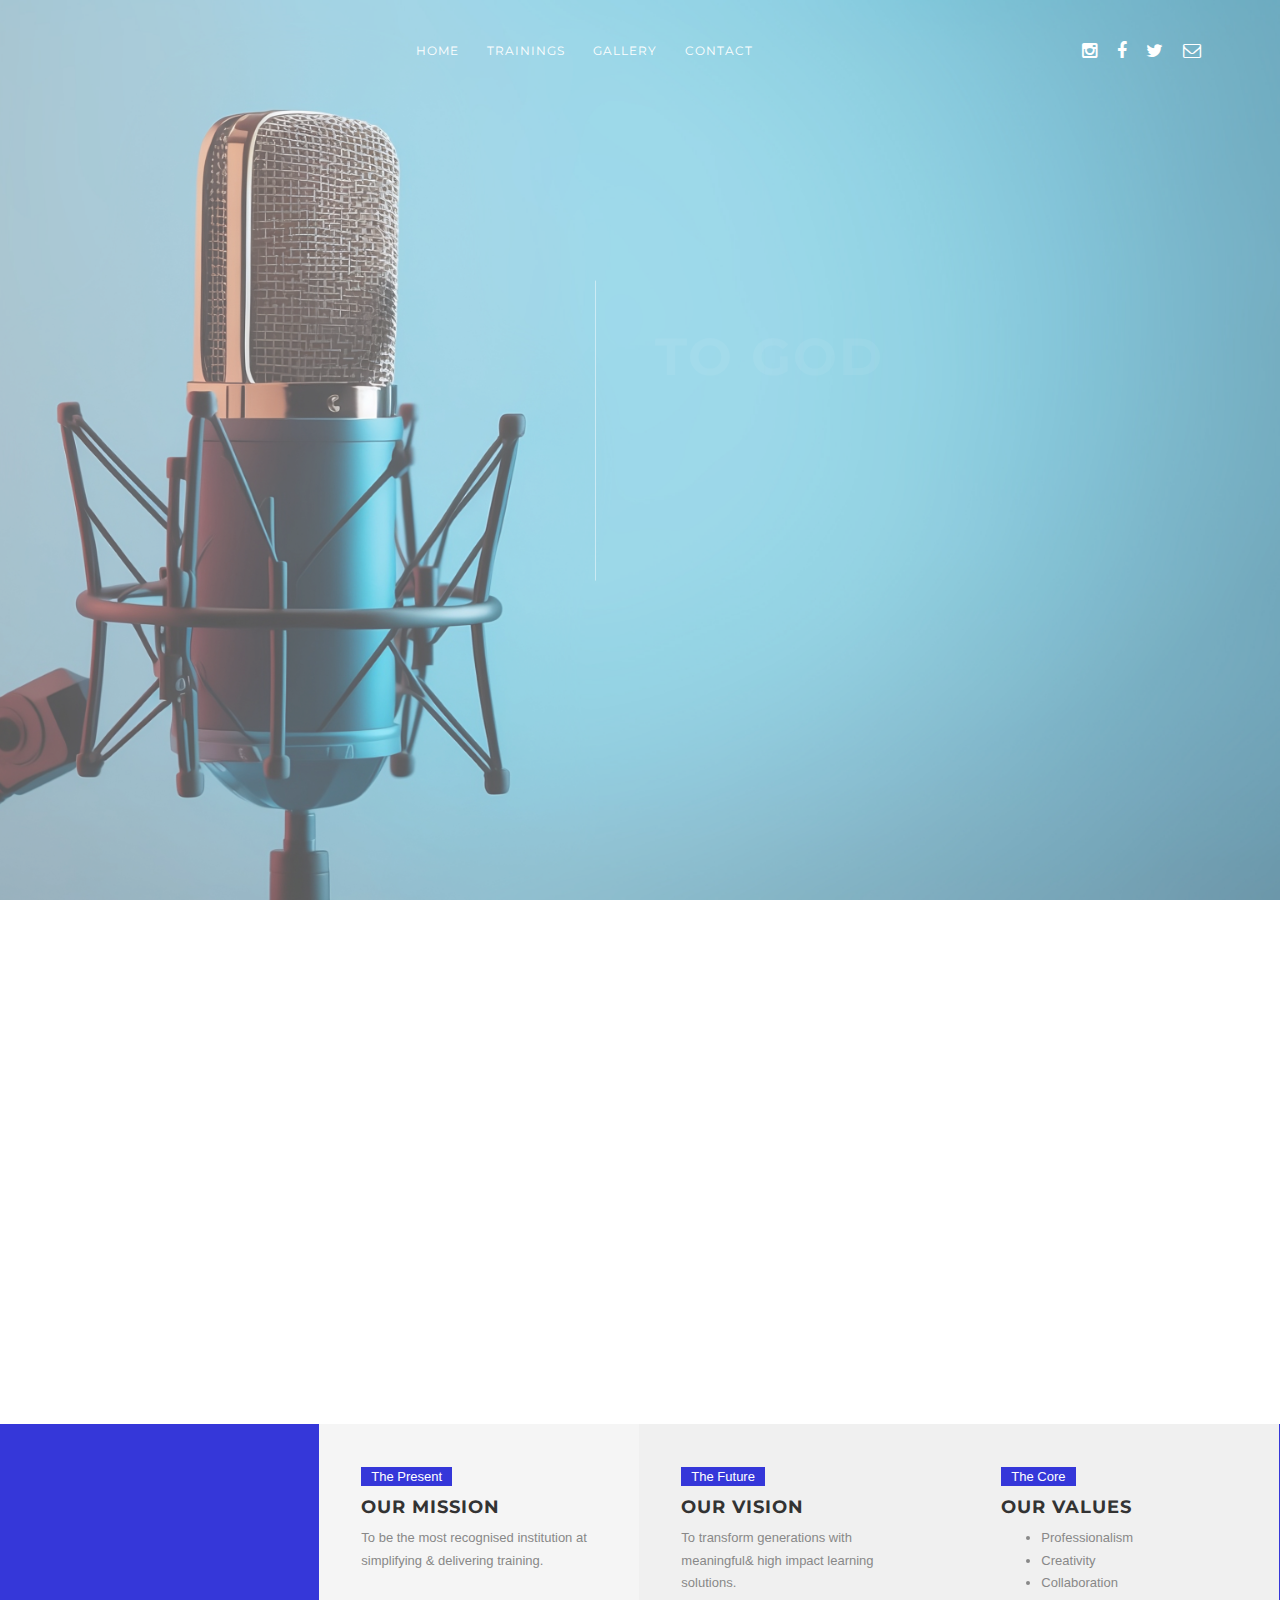
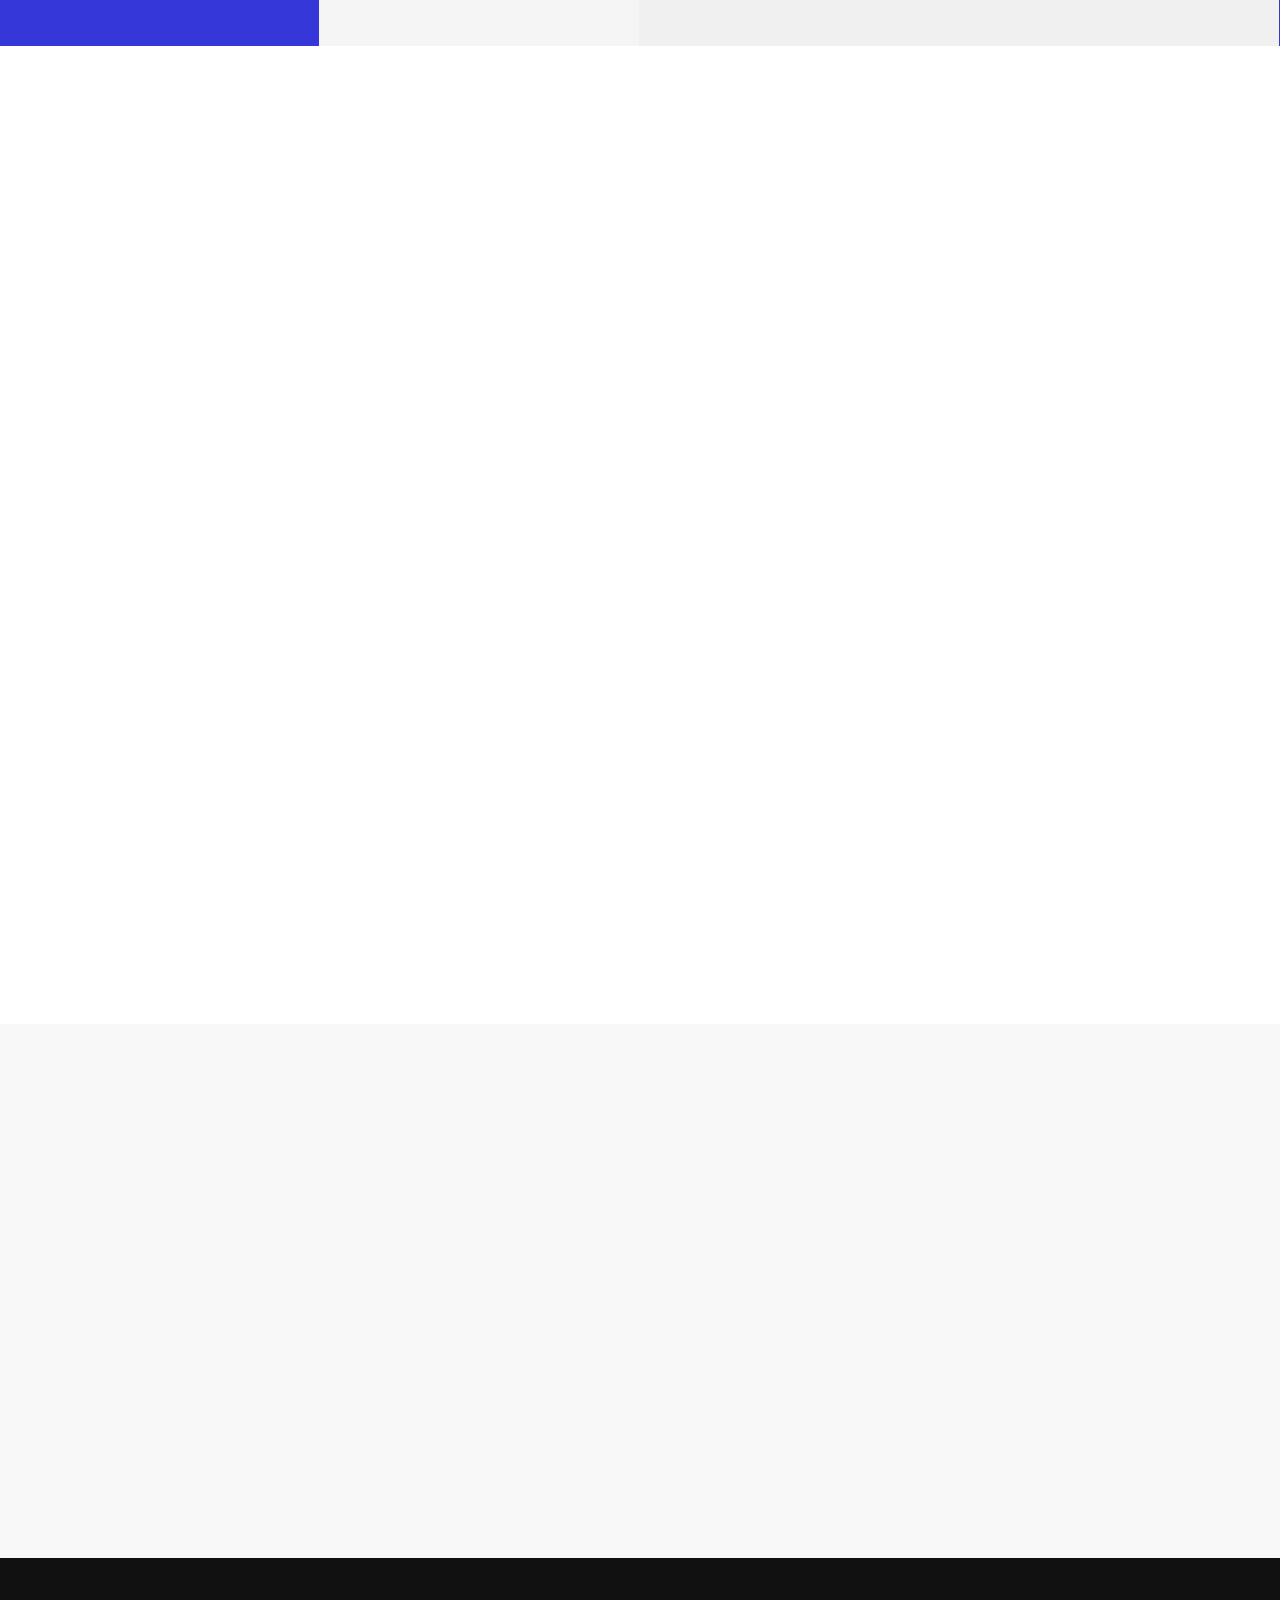
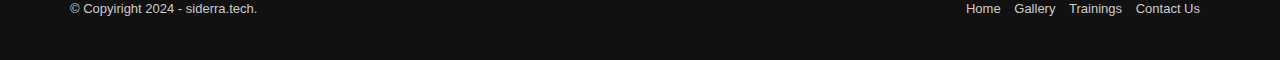
==== index.html @ 1cdf527d "razor talent v2" ====
<!DOCTYPE html>
<html lang="en">
<head>
    <meta charset="utf-8">
    <title>Razor Talent</title>
    <meta name="viewport" content="width=device-width, initial-scale=1.0">
    <meta name="description" content="">
    <meta name="author" content="">

    <!-- LOAD CSS FILES -->
    <link href="css/main.css" rel="stylesheet" type="text/css">
</head>

<body>
	<div id="preloader"></div>
    <div id="wrapper">
        <!-- header begin -->
        <header>
            <div class="container">
                <div class="row">
                    <div class="col-md-3">

                        <!-- logo begin -->
                        <div id="logo">
                            <div class="inner">
                                <a href="index.html">
                                    <!-- <img src="img/logoimg3.png" alt="" class="logo-1"> -->
                                    <img src="img/logoimg3.png" alt="" class="logo-2">
                                </a>

                            </div>
                        </div>
                        <!-- logo close -->

                    </div>

                    <div class="col-md-9">

                        <!-- mainmenu begin -->
                        <div id="mainmenu-container">
                            <ul id="mainmenu">
                                <li><a href="index.html">Home</a>
                                
                                </li>
                               
                                <li><a href="sermons.html">Trainings</a></li>
                                <li><a href="gallery.html">Gallery</a></li>
                                <li><a href="contact.html">Contact</a></li>
                            </ul>
                        </div>
                        <!-- mainmenu close -->

                        <!-- social icons -->
                        <div class="social">
                            <a href="https://www.instagram.com/rhodambesa/"><i class="fa fa-instagram"></i></a>
                            <a href="https://www.facebook.com/profile.php?id=61554935753458"><i class="fa fa-facebook"></i></a>
                            <a href="https://twitter.com/"><i class="fa fa-twitter"></i></a>
                            <a href="https://razortalentconsulting@gmail.com"><i class="fa fa-envelope-o"></i></a>
                        </div>
                        <!-- social icons close -->

                    </div>
                </div>
            </div>

        </header>
        <!-- header close -->

        <!-- slider -->
        <div id="slider">
            <!-- revolution slider begin -->
            <div class="fullwidthbanner-container">
                <div id="revolution-slider">
                    <ul>
						<li data-transition="fade" data-slotamount="10" data-masterspeed="1500">
                            <!--  BACKGROUND IMAGE -->
                            <img src="img-rev-slider/bg-1.png" alt="">
                            <div class="tp-caption border-v lft"
                                data-x="540"
                                data-y="center"
                                data-speed="800"
                                data-start="400"
                                data-easing="easeInOutCubic"
                                data-endspeed="300">
                            </div>

                            <div class="tp-caption custom-font-1 lft"
                                data-x="600"
                                data-y="140"
                                data-speed="800"
                                data-start="1000"
                                data-easing="easeInOutCubic"
                                data-endspeed="300">
                                total surrender 
                            </div>

                            <div class="tp-caption lft custom-font-2"
                                data-x="600"
                                data-y="190"
                                data-speed="800"
                                data-start="800"
                                data-easing="easeInOutCubic">
                                to God 
                            </div>

                            <div class="tp-caption sfb tp-text text-left"
                                data-x="600"
                                data-y="240"
                                data-speed="800"
                                data-start="1400"
                                data-easing="easeInOutCubic">
                                The whole podcast is directed towards living a life of surrender and total trust in God. <br>
                                As it says in the book of Proverbs 3:5-6, Trust in the LORD with all your heart and lean <br> 
                                not on your own understanding; in all your ways submit to him, and he will make your paths <br>  straight. 
                                We aim at keeping our  faith and trust in the living God and we aim on staying on a  <br>consistent 
                                path throughout our lives. God first above all elese.<br>
                            </div>

                            <div class="tp-caption sfb text-left"
                                data-x="600"
                                data-y="320"
                                data-speed="800"
                                data-start="1600"
                                data-easing="easeInOutCubic">
                                
                            </div>
                        </li>

                        <li data-transition="fade" data-slotamount="10" data-masterspeed="1500">
                            <!--  BACKGROUND IMAGE -->
                            <img src="img-rev-slider/bg-2.png" alt="">
                            <div class="tp-caption border-v lft"
                                data-x="540"
                                data-y="center"
                                data-speed="800"
                                data-start="400"
                                data-easing="easeInOutCubic"
                                data-endspeed="300">
                            </div>

                            <div class="tp-caption custom-font-1 lft"
                                data-x="600"
                                data-y="140"
                                data-speed="800"
                                data-start="1000"
                                data-easing="easeInOutCubic"
                                data-endspeed="300">
                                Passion
                            </div>

                            <div class="tp-caption lft custom-font-2"
                                data-x="600"
                                data-y="190"
                                data-speed="800"
                                data-start="800"
                                data-easing="easeInOutCubic">
                                for God 
                            </div>

                            <div class="tp-caption sfb tp-text text-left"
                                data-x="600"
                                data-y="240"
                                data-speed="800"
                                data-start="1400"
                                data-easing="easeInOutCubic">
                                The work of God is our first priority, all the activities we will ever have  and all the things <br> we intend to do
                                are for God and Him alone. We are passionate about bringing the young <br> generation closer  and  closer to Jesus.
                                We Aim so much in having a generation that burns <br> for jesus and Him alone! May our  passion for  Christ lead
                                us closer to the cross and eternal life.<br>
                            </div>

                            <div class="tp-caption sfb text-left"
                                data-x="600"
                                data-y="320"
                                data-speed="800"
                                data-start="1600"
                                data-easing="easeInOutCubic">
                                
                            </div>
                        </li>
						
                        <li data-transition="fade" data-slotamount="10" data-masterspeed="1500">
                            <!--  BACKGROUND IMAGE -->
                            <img src="img-rev-slider/bg-3.png" alt="">
                            <div class="tp-caption border-v lft"
                                data-x="540"
                                data-y="center"
                                data-speed="800"
                                data-start="400"
                                data-easing="easeInOutCubic"
                                data-endspeed="300">
                            </div>

                            <div class="tp-caption custom-font-1 lft"
                                data-x="600"
                                data-y="140"
                                data-speed="800"
                                data-start="1000"
                                data-easing="easeInOutCubic"
                                data-endspeed="300">
                                Faith
                            </div>

                            <div class="tp-caption lft custom-font-2"
                                data-x="600"
                                data-y="190"
                                data-speed="800"
                                data-start="800"
                                data-easing="easeInOutCubic">
                                In God 
                            </div>

                            <div class="tp-caption sfb tp-text text-left"
                                data-x="600"
                                data-y="240"
                                data-speed="800"
                                data-start="1400"
                                data-easing="easeInOutCubic">
                                Faith in God is our backbone. We are more than excited to serve God by FAITH.<br>
                                The bible says that we cannot please God if we do not have faith Hebrews 11:6<br>
                                We intend to take every step pleasing God and doing al that it takes to bring <br>
                                our God given vision to life. We are completely confident in God!
                            </div>

                            <div class="tp-caption sfb text-left"
                                data-x="600"
                                data-y="320"
                                data-speed="800"
                                data-start="1600"
                                data-easing="easeInOutCubic">
                                
                            </div>
                        </li>

                        <li data-transition="fade" data-slotamount="10" data-masterspeed="1500">
                            <!--  BACKGROUND IMAGE -->
                            <img src="img-rev-slider/bg-6.png" alt="">
                            <div class="tp-caption border-v lft"
                                data-x="540"
                                data-y="center"
                                data-speed="800"
                                data-start="400"
                                data-easing="easeInOutCubic"
                                data-endspeed="300">
                            </div>

                            <div class="tp-caption custom-font-1 lft"
                                data-x="600"
                                data-y="140"
                                data-speed="800"
                                data-start="1000"
                                data-easing="easeInOutCubic"
                                data-endspeed="300">
                                Time 
                            </div>

                            <div class="tp-caption lft custom-font-2"
                                data-x="600"
                                data-y="190"
                                data-speed="800"
                                data-start="800"
                                data-easing="easeInOutCubic">
                                With God 
                            </div>

                            <div class="tp-caption sfb tp-text text-left"
                                data-x="600"
                                data-y="240"
                                data-speed="800"
                                data-start="1400"
                                data-easing="easeInOutCubic">
                                The most intriguing thing is that we are more than passionate to spend time<br>
                                in the presence of our maker, He is our all in all, our vision bearer and our King<br>
                                We intentionally make time to listen to the word of God and apply it our lives.<br> We always
                                Look forward to having a time where we just sit and hear from the Father<br>
                                Psalms 119:16 I will delight in Your statutes; I will not forget Your word.
                            </div>

                            <div class="tp-caption sfb text-left"
                                data-x="600"
                                data-y="320"
                                data-speed="800"
                                data-start="1600"
                                data-easing="easeInOutCubic">
                                
                            </div>
                        </li>
                    
                        
                    </ul>
                </div>
            </div>
            <!-- revolution slider close -->
        </div>
        <!-- slider close -->

        <div class="clearfix"></div>

        <!-- content begin -->
        <div id="content" class="no-padding">

            <section>
                <div class="container">
                    <div class="row">
                        <div class="col-md-8 col-md-offset-2 text-center wow fadeInUp">
                            <h2>Our Offerings</h2>
                            <div class="divider-double"></div>
                        </div>

                        <div class="col-md-12 wow fadeInUp" data-wow-delay=".25s">
                            <div class="fx custom-carousel-1">
                                <div class="item">
                                    <div class="overlay">
                                        <span class="time">razor talent consulting</span>
                                        <a href="#">
                                            <h3>Personal Effectiveness Training</h3>
                                        </a>
                                        <span class="desc">
                                            <ul class="desc">
                                                <li>Time Management</li>
                                                <li>Effective Communication & Business Etiquette</li>
                                                <li>Personal Branding & Image</li>
                                                <li>Emotional Intelligence</li>
                                            </ul>
                                        </span>
                                    </div>
                                    <img src="img/events/pic%20(1).jpg" alt="">
                                </div>

                                <div class="item">
                                    <div class="overlay">
                                        <span class="time">razor talent consulting</span>
                                        <a href="#">
                                            <h3>Financial Wellness Training</h3>
                                        </a>
                                        <span class="desc">
                                            <ul class="desc">
                                                <li>Debt Management</li>
                                                <li>Budgeting</li>
                                                <li>Saving</li>
                                                <li>Investment</li>
                                            </ul>
                                        </span>
                                    </div>
                                    <img src="img/events/pic%20(2).jpg" alt="">
                                </div>

                                <div class="item">
                                    <div class="overlay">
                                        <span class="time">razor talent consulting</span>
                                        <a href="#">
                                            <h3>Leadership Skills Training</h3>
                                        </a>
                                        <span class="desc">
                                            <ul class="desc">
                                                <li>Leadership & Management styles</li>
                                                <li>Effective Leadership qualities</li>
                                                <li>Levels of Leadership</li>
                                            </ul>
                                        </span>
                                    </div>
                                    <img src="img/events/pic%20(3).jpg" alt="">
                                </div>

                                

                            </div>
                        </div>


                    </div>
                </div>
            </section>
            <!-- content close -->

            <section id="page-blog" class="no-padding">

                <div class="fullwidth">
                    <div class="one-fourth text-center wow slideInLeft">
                        <div class="title-area">
                            <span>Guiding growth,</span>
                            <h1>Maximising</h1>
                            <h1>POTENTIAL</h1>
                        </div>
                    </div>

                    <div class="three-fourth">
                        <div class="custom-carousel-2">
                            <div class="item-blog">
                                <div class="inner">
                                    <span class="date">The Present</span>
                                    <a href="#">
                                        <h3>Our Mission</h3>
                                    </a>
                                    <span class="desc">To be the most recognised institution at simplifying & delivering training.
                                </div>
                            </div>

                            <div class="item-blog even">
                                <div class="inner">
                                    <span class="date">The Future</span>
                                    <a href="#">
                                        <h3>Our Vision</h3>
                                    </a>
                                    <span class="desc">To transform generations with meaningful& high impact learning solutions. 
                                    </span>
                                </div>
                            </div>

                            <div class="item-blog even">
                                <div class="inner">
                                    <span class="date">The Core</span>
                                    <a href="#">
                                        <h3>Our Values</h3>
                                    </a>
                                    <span class="desc">
                                        <ul class="desc">
                                            <li>Professionalism</li>
                                            <li>Creativity</li>
                                            <li>Collaboration</li>
                                            <!-- <li>Innovation</li> -->
                                        </ul>
                                        
                                    </span>
                                </div>
                            </div>

                        </div>
                    </div>
                </div>
                <div class="clearfix"></div>
            </section>

            <section id="latest-sermons">
                <div class="container">
                    <div class="row">
                        <div class="col-md-8 col-md-offset-2 text-center wow fadeInUp">
                            <h2>Some Past Trainings</h2>
                            <div class="divider-double"></div>
                        </div>

                        <div class="col-md-10 col-md-offset-1">
                            <div class="custom-col-3 wow flipInX">
                                <div class="left-col">
                                    <img src="img/training.jpeg" alt="" class="img-responsive">
                                </div>
                                <div class="mid-col">
                                    <a href="#">
                                        <h3>Leadership Skills Training</h3>
                                    </a>
                                    <h5>Britam Human Resources Department</h5>
                                    <div class="details"><span>By <a href="#">Rhoda Mbesa</a>, January 01, 2024</span></div>
                                </div>
                                
                            </div>

                            <div class="custom-col-3 wow flipInX">
                                <div class="left-col">
                                    <img src="img/rh1.jpg" alt="" class="img-responsive">
                                </div>
                                <div class="mid-col">
                                    <a href="#">
                                        <h3>Financial Wellness Training</h3>
                                    </a>
                                    <h5>Turnkey Africa Customer Experience Department</h5>
                                    <div class="details"><span>By <a href="#">Rhoda Mbesa</a>, January 3, 2024</span></div>
                                </div>
                                
                            </div>


                            <div class="custom-col-3 wow flipInX">
                                <div class="left-col">
                                    <img src="img/rhh.jpeg" alt="" class="img-responsive">
                                </div>
                                <div class="mid-col">
                                    <a href="#">
                                        <h3>Personal Effectiveness Training</h3>
                                    </a>
                                    <h5>The Nairobi Hospital Nurses</h5>
                                    <div class="details"><span>By <a href="#">Rhoda Mbesa</a>, January 8, 2024</span></div>
                                </div>
                                <div class="right-col">
                                    
                                </div>
                            </div>
                        </div>
                    </div>
                </div>
            </section>

            <section id="section-testimonial">
                <div class="container">
                    <div class="row">
                        <div class="col-md-8 col-md-offset-2">
                            <div id="testi-carousel" class="testi-slider text-center wow fadeInUp">
                                <div class="item">
                                    <img src="img/rhavatar.jpg" alt="" class="img-circle">
                                    <blockquote>Working with Razor Talent Consulting was a wise decision. Their insights and strategies transformed our operations, helping us achieve our goals faster.</blockquote>
                                    <span class="testi-by">Nelson Mandela, eduVod</span>
                                </div>
                                <div class="item">
                                    <img src="img/rhavatar.jpg" alt="" class="img-circle">
                                    <blockquote>The consulting services provided by Razor Talent Consulting were a game-changer for our business. Their expert guidance led us to unprecedented success. </blockquote>
                                    <span class="testi-by">Charles Mutinda, 911Group</span>
                                </div>
                                <div class="item">
                                    <img src="img/rhavatar.jpg" alt="" class="img-circle">
                                    <blockquote>
                                        A big thank you to the Razor Talent team! Their consulting expertise helped us navigate challenges and seize new opportunities.

                                    </blockquote>
                                    <span class="testi-by">Kwengu Siderra, AllPack Industries Group</span>
                                </div>

                            </div>
                        </div>
                    </div>
                </div>
            </section>
        </div>
        <!-- footer begin -->
        <footer>



            <div class="container">
                <div class="row">
                    <div class="col-md-6">
                        &copy; Copyiright 2024 - siderra.tech.
                    </div>
                    <div class="col-md-6">
                        <nav>
                            <ul>
                                <li><a href="index.html">Home</a></li>
                                <li><a href="gallery.html">Gallery</a></li>
                                <li><a href="sermons.html">Trainings</a></li>
                                <li><a href="contact.html">Contact Us</a></li>
                            </ul>
                        </nav>
                    </div>
                </div>
            </div>
        </footer>
        <!-- footer close -->
    </div>

    <!-- LOAD JS FILES -->
    <script src="js/jquery.min.js"></script>
    <script src="js/bootstrap.min.js"></script>
    <script src="js/jquery.isotope.min.js"></script>
    <script src="js/jquery.prettyPhoto.js"></script>
    <script src="js/easing.js"></script>
    <script src="js/jquery.ui.totop.js"></script>
    <script src="js/selectnav.js"></script>
    <script src="js/ender.js"></script>
    <script src="js/responsiveslides.min.js"></script>
    <script src="js/owl.carousel.js"></script>
    <script src="js/jquery.fitvids.js"></script>
    <script src="js/jquery.plugin.js"></script>
    <script src="js/jquery.countdown.js"></script>
    <script src="js/countdown-custom.js"></script>
    <script src="js/wow.min.js"></script>	
    <script src="js/custom.js"></script>

    <!-- SLIDER REVOLUTION SCRIPTS  -->
    <script type="text/javascript" src="rs-plugin/js/jquery.themepunch.plugins.min.js"></script>
    <script type="text/javascript" src="rs-plugin/js/jquery.themepunch.revolution.min.js"></script>
    <script src="js/rev-setting-1.js"></script>

</body>
</html>
---- css/main.css ----
@import url("bootstrap.css");
@import url("bootstrap-responsive.css");
@import url("prettyPhoto.css");
@import url("responsiveslides.css");
@import url("datepicker.css");
@import url("../font-awesome/css/font-awesome.css");
@import url("../rs-plugin/css/settings.css");
@import url("rev-settings.css");
@import url("owl.carousel.css");
@import url("owl.theme.css");
@import url("animate.css");
@import url("jquery.countdown.css");
@import url("magnific-popup.css");
@import url("style.css");
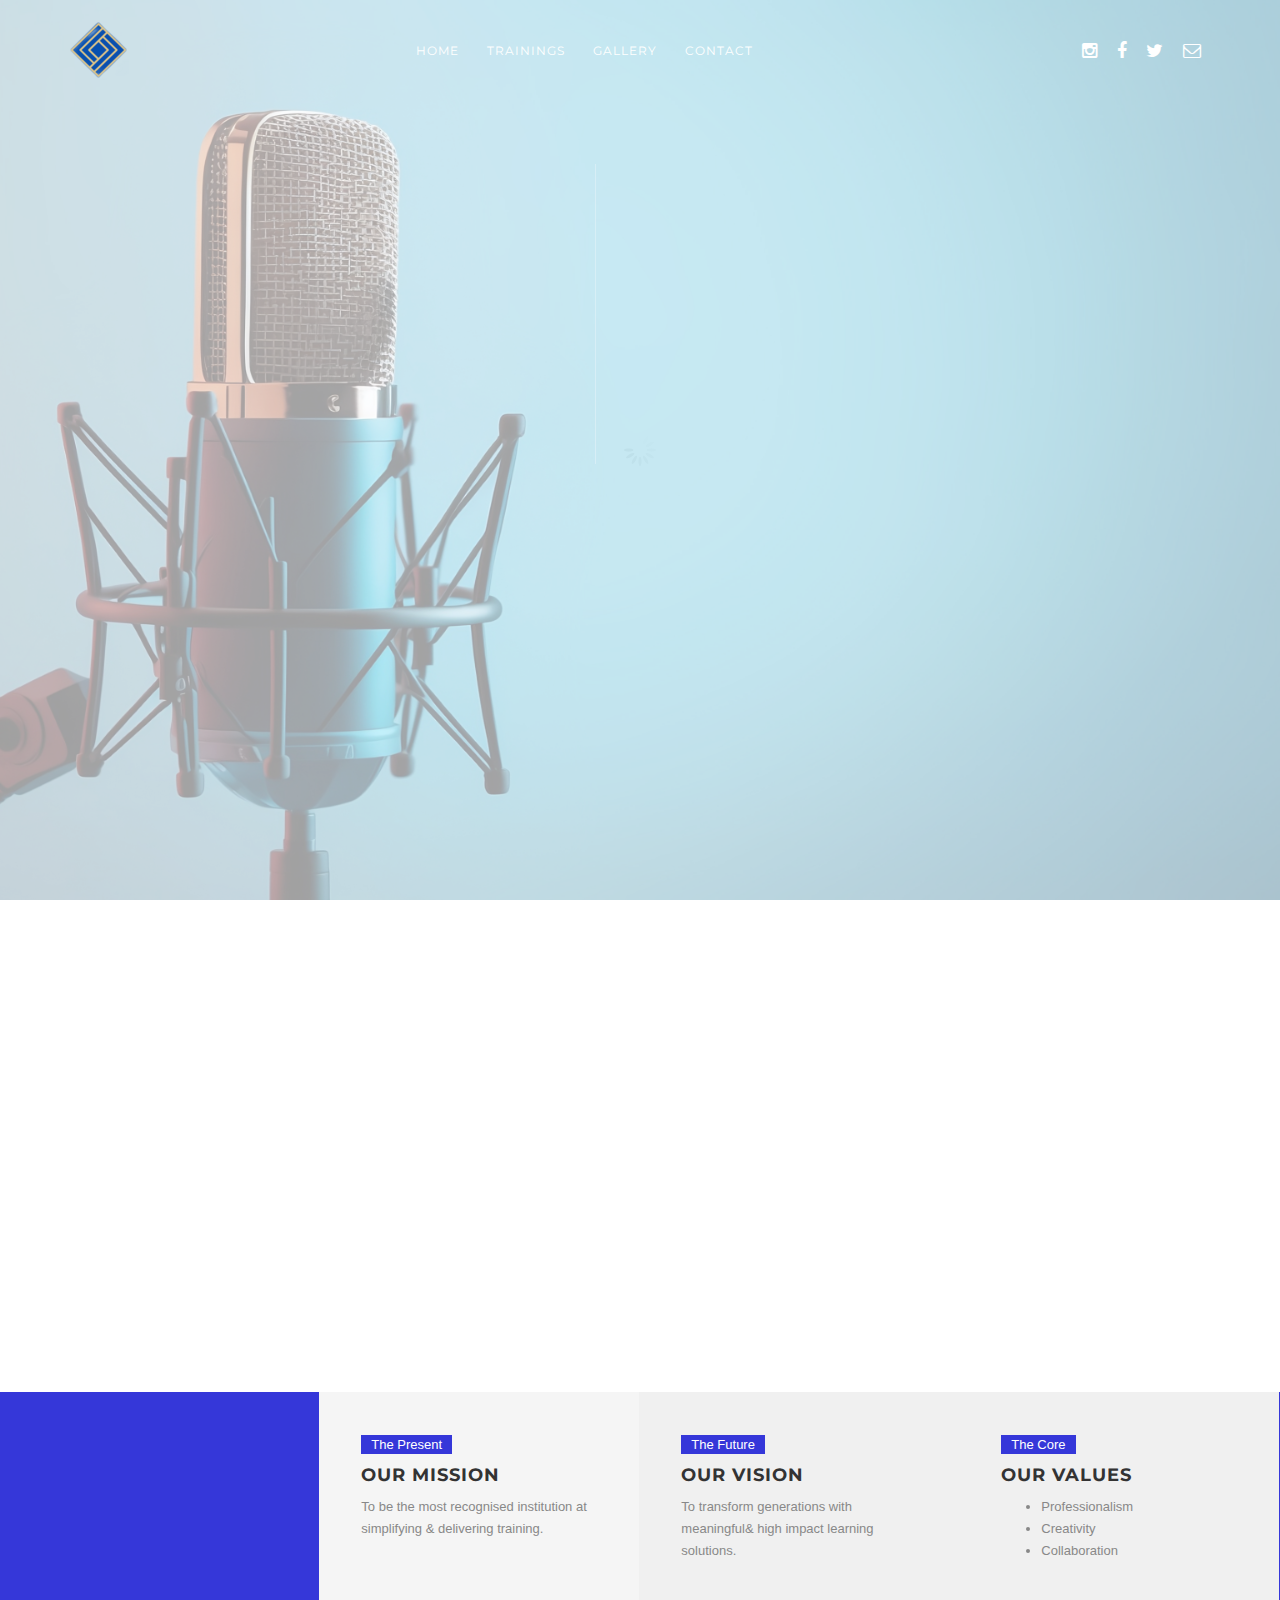
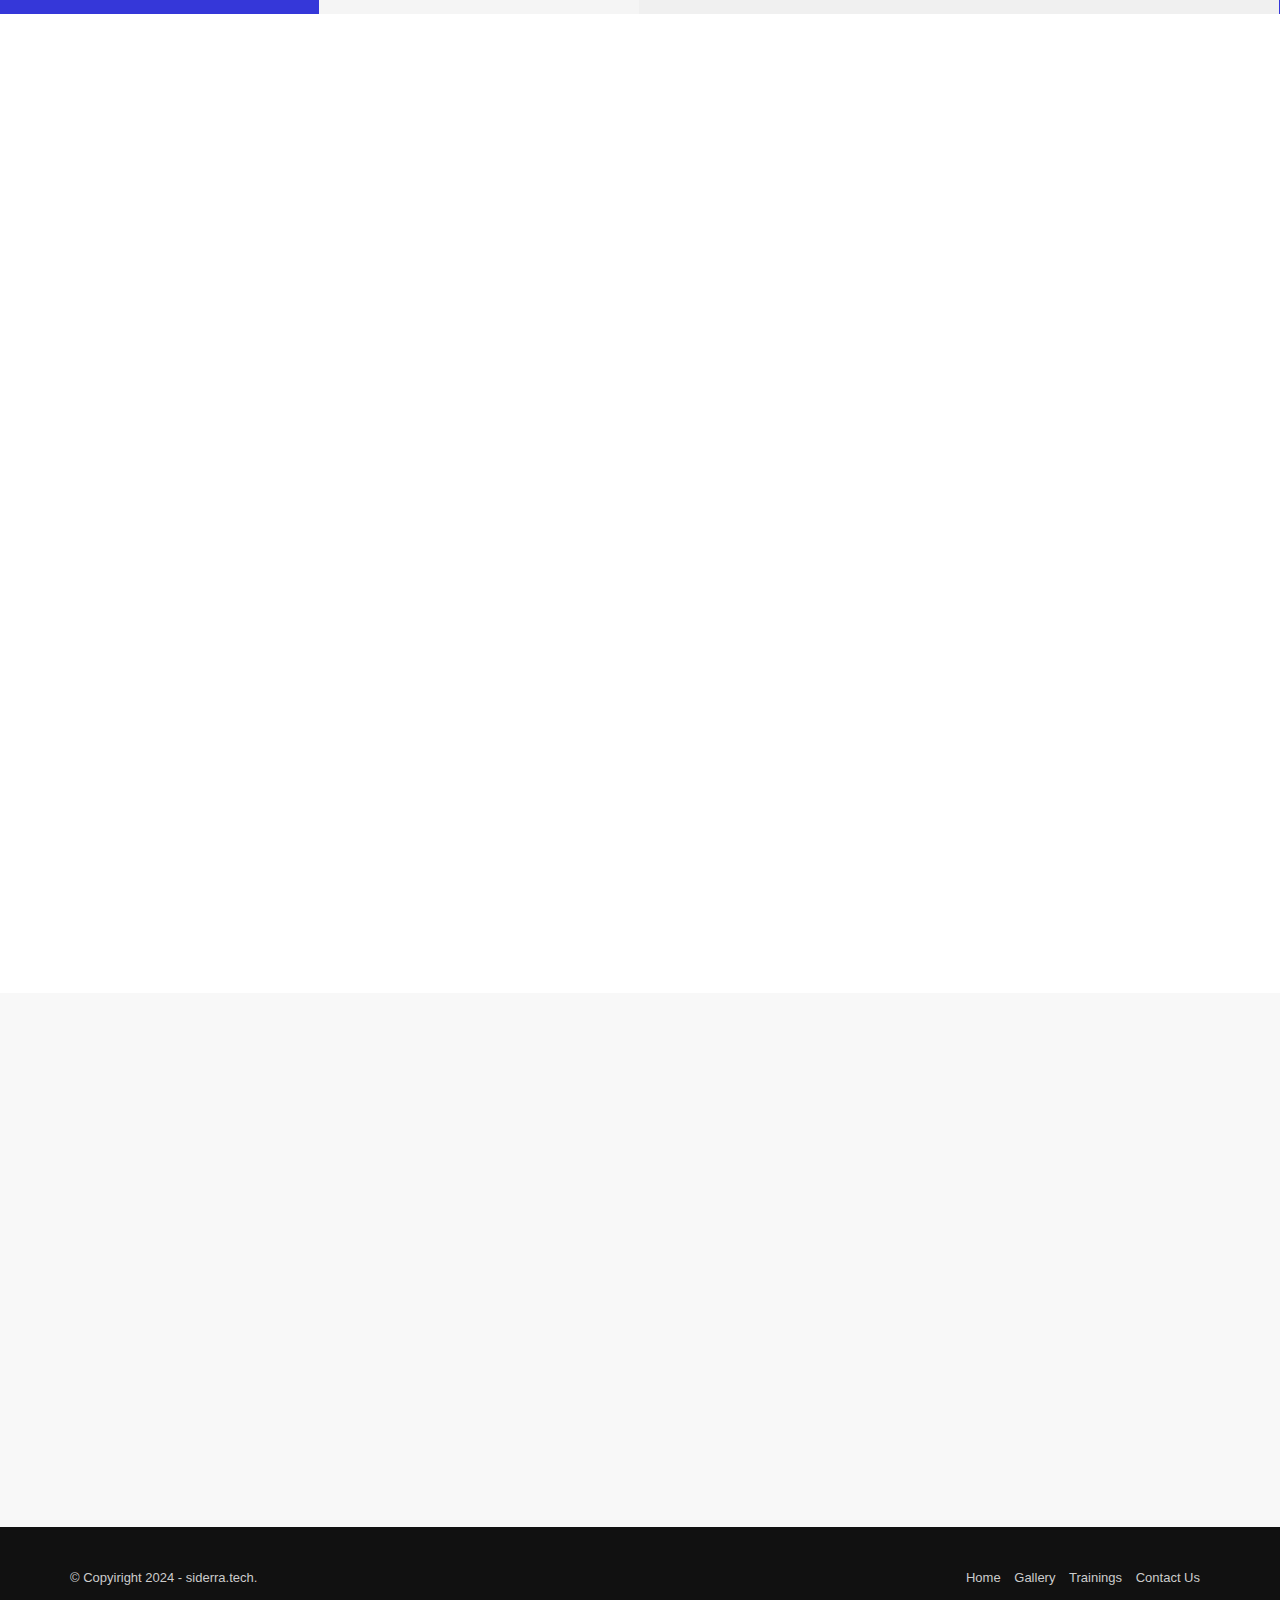
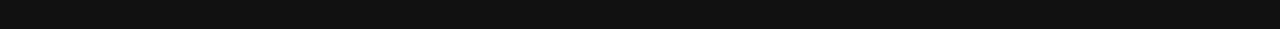
==== commit f079a91e: "work in progress" ====
--- a/index.html
+++ b/index.html
@@ -23,8 +23,10 @@
                         <!-- logo begin -->
                         <div id="logo">
                             <div class="inner">
+                                
                                 <a href="index.html">
-                                    <!-- <img src="img/logoimg3.png" alt="" class="logo-1"> -->
+                                    
+                                    <img src="img/logooimg.png" alt="" class="logo-1">
                                     <img src="img/logoimg3.png" alt="" class="logo-2">
                                 </a>
 
@@ -91,7 +93,7 @@
                                 data-start="1000"
                                 data-easing="easeInOutCubic"
                                 data-endspeed="300">
-                                total surrender 
+                                Patners Onboarded
                             </div>
 
                             <div class="tp-caption lft custom-font-2"
@@ -100,7 +102,7 @@
                                 data-speed="800"
                                 data-start="800"
                                 data-easing="easeInOutCubic">
-                                to God 
+                                16
                             </div>
 
                             <div class="tp-caption sfb tp-text text-left"
@@ -109,11 +111,10 @@
                                 data-speed="800"
                                 data-start="1400"
                                 data-easing="easeInOutCubic">
-                                The whole podcast is directed towards living a life of surrender and total trust in God. <br>
-                                As it says in the book of Proverbs 3:5-6, Trust in the LORD with all your heart and lean <br> 
-                                not on your own understanding; in all your ways submit to him, and he will make your paths <br>  straight. 
-                                We aim at keeping our  faith and trust in the living God and we aim on staying on a  <br>consistent 
-                                path throughout our lives. God first above all elese.<br>
+                                We have onboarded 16 active active clienrts with scheduled trainings for different departments.<br>
+                                We have onboarded 16 active active clienrts with scheduled trainings for different departments<br>
+                                We have onboarded 16 active active clienrts with scheduled trainings for different departments <br>
+                                We have onboarded 16 active active clienrts with scheduled trainings for different departments
                             </div>
 
                             <div class="tp-caption sfb text-left"
@@ -145,7 +146,7 @@
                                 data-start="1000"
                                 data-easing="easeInOutCubic"
                                 data-endspeed="300">
-                                Passion
+                                Staff Trained
                             </div>
 
                             <div class="tp-caption lft custom-font-2"
@@ -154,7 +155,7 @@
                                 data-speed="800"
                                 data-start="800"
                                 data-easing="easeInOutCubic">
-                                for God 
+                                600
                             </div>
 
                             <div class="tp-caption sfb tp-text text-left"
@@ -163,10 +164,8 @@
                                 data-speed="800"
                                 data-start="1400"
                                 data-easing="easeInOutCubic">
-                                The work of God is our first priority, all the activities we will ever have  and all the things <br> we intend to do
-                                are for God and Him alone. We are passionate about bringing the young <br> generation closer  and  closer to Jesus.
-                                We Aim so much in having a generation that burns <br> for jesus and Him alone! May our  passion for  Christ lead
-                                us closer to the cross and eternal life.<br>
+                                These staff have been equiped with skills in Personal Effectiveness & Leadership. <br> These staff have been equiped with skills in Personal Effectiveness & Leadership. <br> 
+                                These staff have been equiped with skills in Personal Effectiveness & Leadership. <br> These staff have been equiped with skills in Personal Effectiveness & Leadership..<br>
                             </div>
 
                             <div class="tp-caption sfb text-left"
@@ -198,7 +197,7 @@
                                 data-start="1000"
                                 data-easing="easeInOutCubic"
                                 data-endspeed="300">
-                                Faith
+                                Patners Onboarded
                             </div>
 
                             <div class="tp-caption lft custom-font-2"
@@ -207,7 +206,7 @@
                                 data-speed="800"
                                 data-start="800"
                                 data-easing="easeInOutCubic">
-                                In God 
+                                16
                             </div>
 
                             <div class="tp-caption sfb tp-text text-left"
@@ -216,10 +215,10 @@
                                 data-speed="800"
                                 data-start="1400"
                                 data-easing="easeInOutCubic">
-                                Faith in God is our backbone. We are more than excited to serve God by FAITH.<br>
-                                The bible says that we cannot please God if we do not have faith Hebrews 11:6<br>
-                                We intend to take every step pleasing God and doing al that it takes to bring <br>
-                                our God given vision to life. We are completely confident in God!
+                                We have onboarded 16 active active clienrts with scheduled trainings for different departments.<br>
+                                We have onboarded 16 active active clienrts with scheduled trainings for different departments<br>
+                                We have onboarded 16 active active clienrts with scheduled trainings for different departments <br>
+                                We have onboarded 16 active active clienrts with scheduled trainings for different departments
                             </div>
 
                             <div class="tp-caption sfb text-left"
@@ -251,7 +250,7 @@
                                 data-start="1000"
                                 data-easing="easeInOutCubic"
                                 data-endspeed="300">
-                                Time 
+                                Certified Courses
                             </div>
 
                             <div class="tp-caption lft custom-font-2"
@@ -260,7 +259,7 @@
                                 data-speed="800"
                                 data-start="800"
                                 data-easing="easeInOutCubic">
-                                With God 
+                                12
                             </div>
 
                             <div class="tp-caption sfb tp-text text-left"
@@ -269,11 +268,11 @@
                                 data-speed="800"
                                 data-start="1400"
                                 data-easing="easeInOutCubic">
-                                The most intriguing thing is that we are more than passionate to spend time<br>
-                                in the presence of our maker, He is our all in all, our vision bearer and our King<br>
-                                We intentionally make time to listen to the word of God and apply it our lives.<br> We always
-                                Look forward to having a time where we just sit and hear from the Father<br>
-                                Psalms 119:16 I will delight in Your statutes; I will not forget Your word.
+                                We have certified courses in our curriculum that the trainees can benefit from. <br>
+                                We have certified courses in our curriculum that the trainees can benefit from.<br>
+                                We have certified courses in our curriculum that the trainees can benefit from.<br> 
+                                We have certified courses in our curriculum that the trainees can benefit from.<br>
+                                We have certified courses in our curriculum that the trainees can benefit from.
                             </div>
 
                             <div class="tp-caption sfb text-left"
@@ -324,7 +323,7 @@
                                             </ul>
                                         </span>
                                     </div>
-                                    <img src="img/events/pic%20(1).jpg" alt="">
+                                    <img src="img/tr4.jpg" alt="">
                                 </div>
 
                                 <div class="item">
@@ -342,7 +341,7 @@
                                             </ul>
                                         </span>
                                     </div>
-                                    <img src="img/events/pic%20(2).jpg" alt="">
+                                    <img src="img/tr2.jpg" alt="">
                                 </div>
 
                                 <div class="item">
@@ -359,7 +358,7 @@
                                             </ul>
                                         </span>
                                     </div>
-                                    <img src="img/events/pic%20(3).jpg" alt="">
+                                    <img src="img/tr3.jpg" alt="">
                                 </div>
 
                                 
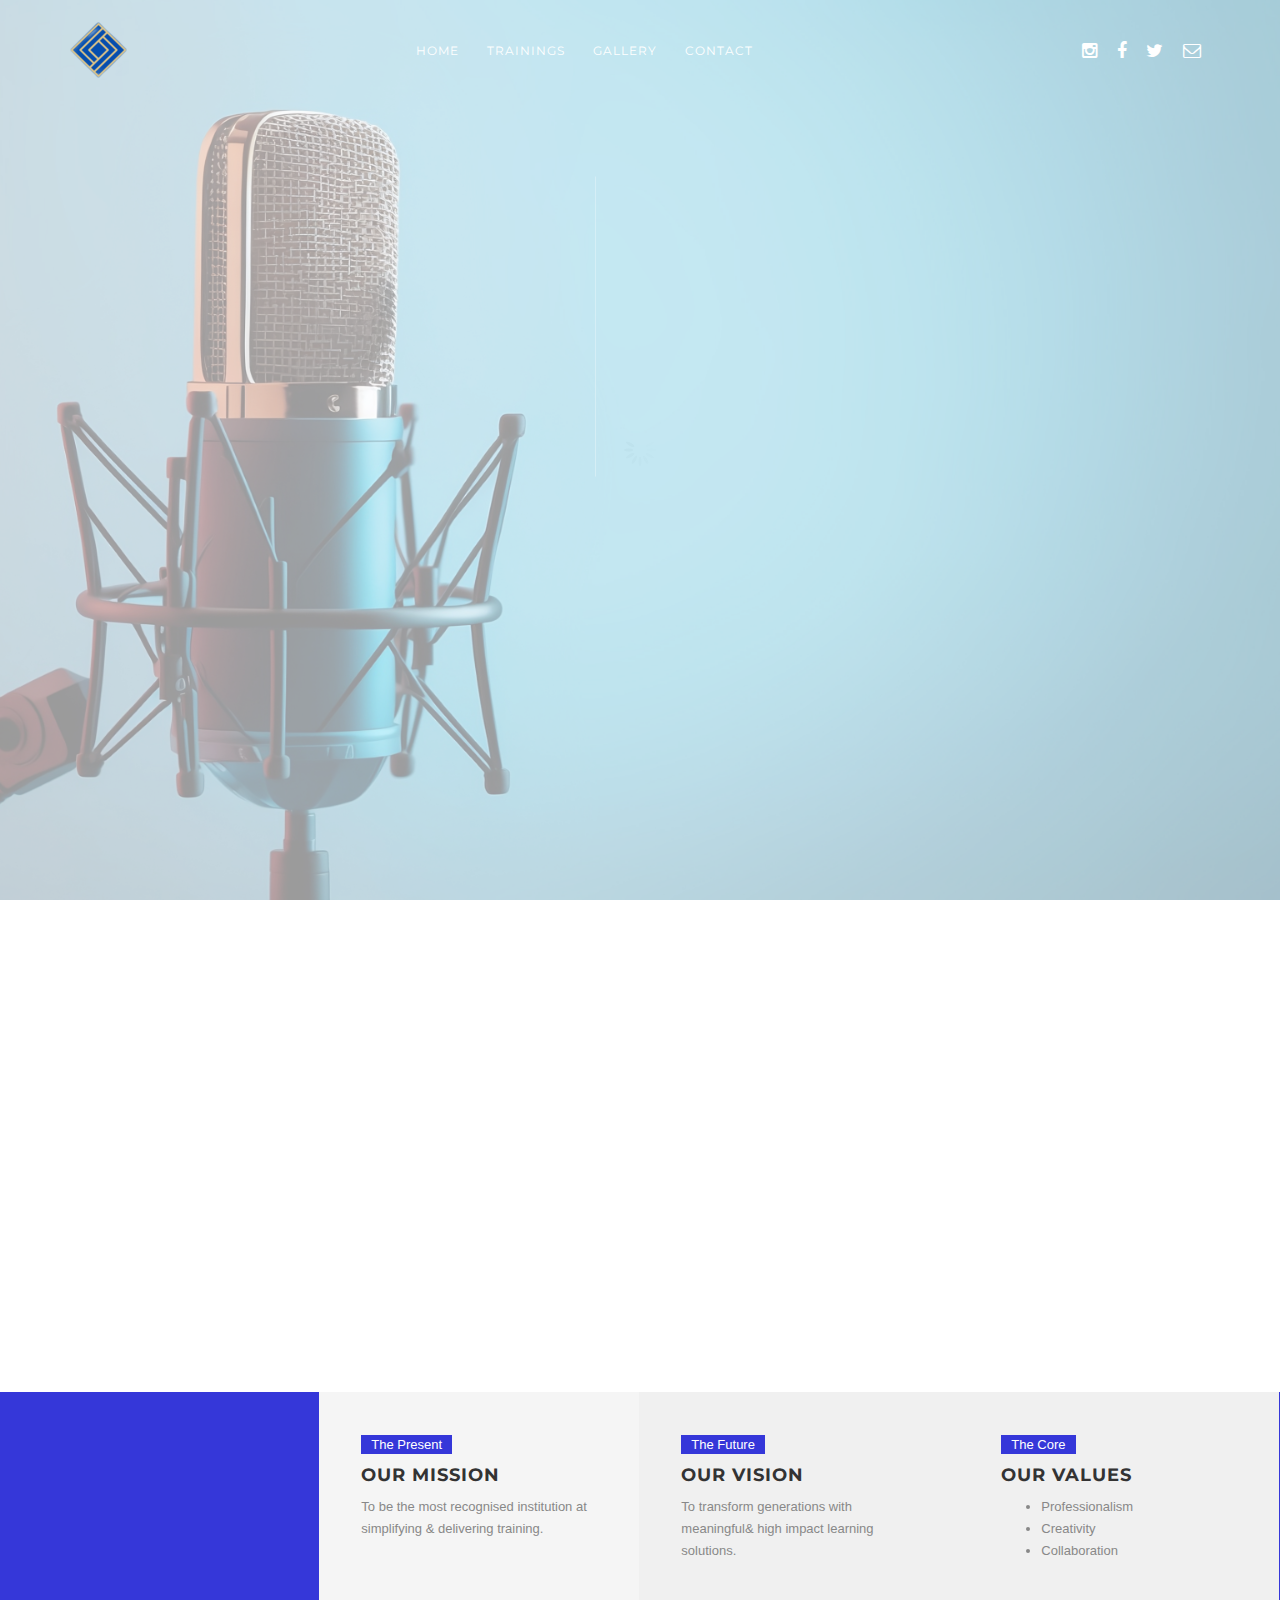
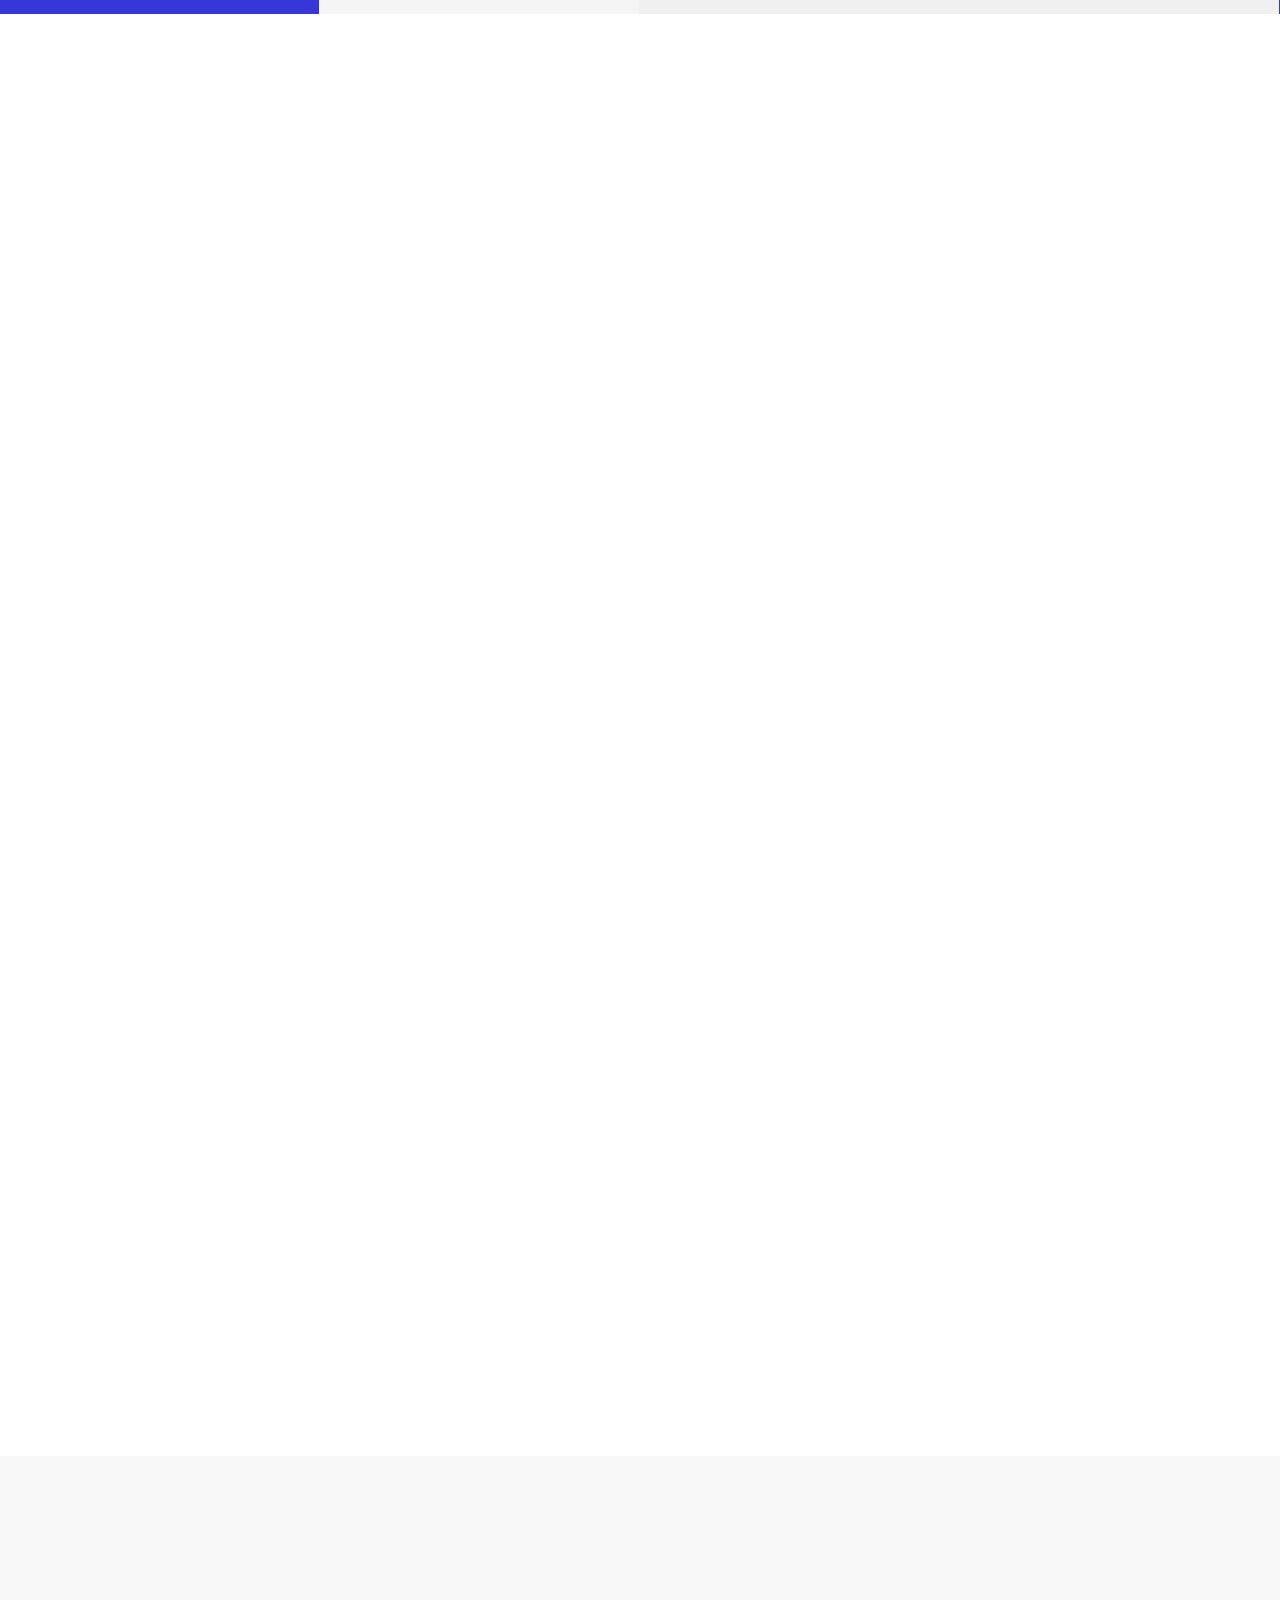
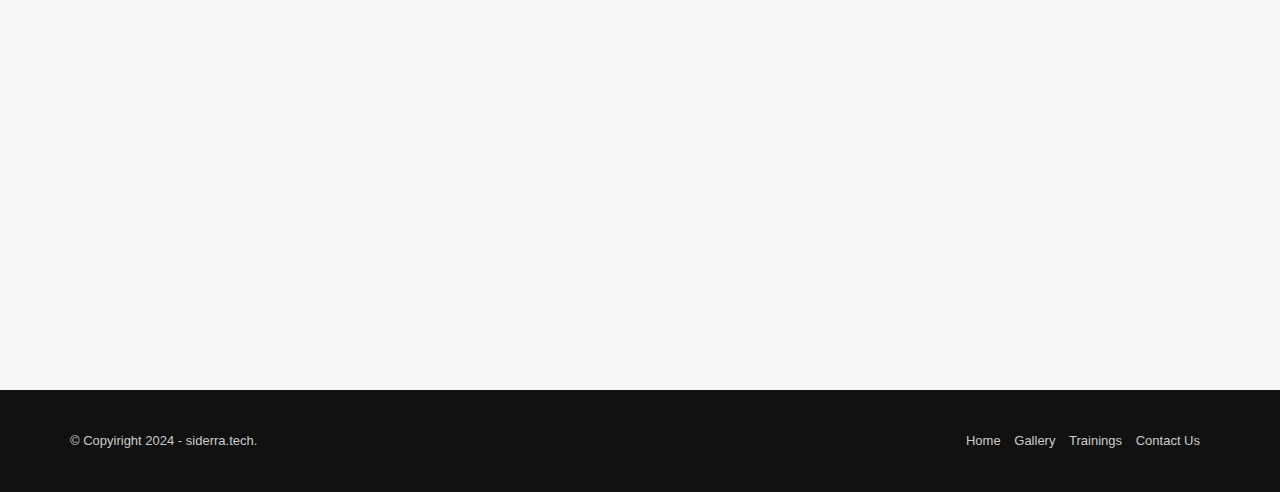
==== commit 0ad3f702: "add patners" ====
--- a/index.html
+++ b/index.html
@@ -6,6 +6,7 @@
     <meta name="viewport" content="width=device-width, initial-scale=1.0">
     <meta name="description" content="">
     <meta name="author" content="">
+    <link rel="stylesheet" href="https://unpkg.com/swiper/swiper-bundle.min.css" />
 
     <!-- LOAD CSS FILES -->
     <link href="css/main.css" rel="stylesheet" type="text/css">
@@ -312,14 +313,14 @@
                                     <div class="overlay">
                                         <span class="time">razor talent consulting</span>
                                         <a href="#">
-                                            <h3>Personal Effectiveness Training</h3>
+                                            <h3>Training Of Trainers(TOT)</h3>
                                         </a>
                                         <span class="desc">
                                             <ul class="desc">
-                                                <li>Time Management</li>
-                                                <li>Effective Communication & Business Etiquette</li>
-                                                <li>Personal Branding & Image</li>
-                                                <li>Emotional Intelligence</li>
+                                                <li>How to create a training program</li>
+                                                <li>Creating learning objectives</li>
+                                                <li>Content Development process</li>
+                                                <li>Adult learning principles</li>
                                             </ul>
                                         </span>
                                     </div>
@@ -334,14 +335,35 @@
                                         </a>
                                         <span class="desc">
                                             <ul class="desc">
-                                                <li>Debt Management</li>
-                                                <li>Budgeting</li>
-                                                <li>Saving</li>
-                                                <li>Investment</li>
+                                                <li>Psychology of Money</li>
+                                                <li>Sources of Income</li>
+                                                <li>Common financial challenges</li>
+                                                <li>Solutions to financial problems</li>
                                             </ul>
                                         </span>
                                     </div>
                                     <img src="img/tr2.jpg" alt="">
+                                </div>
+
+                                <div class="item">
+                                    <div class="overlay">
+                                        <span class="time">razor talent consulting</span>
+                                        <a href="#">
+                                            <h3>Leadership Skills Training</h3>
+                                        </a>
+                                        <span class="desc">
+                                            <ul class="desc">
+                                                <li>Define leadership</li>
+                                                <li>Leadership process</li>
+                                                <li>Leadership vs Management</li>
+                                                <li>Leadership styles</li>
+                                                <!-- <li>Levels of leadership</li>
+                                                <li>Examples of poor leadership</li>
+                                                <li>Effects of poor leadership in an organization</li> -->
+                                            </ul>
+                                        </span>
+                                    </div>
+                                    <img src="img/tr3.jpg" alt="">
                                 </div>
 
                                 <div class="item">
@@ -429,6 +451,50 @@
                 </div>
                 <div class="clearfix"></div>
             </section>
+
+            <section>
+                <div class="container">
+                    <div class="row">
+                        <div class="col-md-8 col-md-offset-2 text-center wow fadeInUp">
+                            <h2>Our Patners</h2>
+                            <div class="divider-double"></div>
+                        </div>
+
+                        <div class="col-md-12 wow fadeInUp" data-wow-delay=".25s">
+                            
+                                <div class="swiper-container">
+                                    <!-- Additional required wrapper -->
+                                    <div class="swiper-wrapper">
+                                        <!-- Slides -->
+                                        <div class="swiper-slide"><img src="img/r1.png" alt="Partner 1"></div>
+                                        <div class="swiper-slide"><img src="img/r2.png" alt="Partner 2"></div>
+                                        <div class="swiper-slide"><img src="img/r3.png" alt="Partner 2"></div>
+                                        <div class="swiper-slide"><img src="img/r4.png" alt="Partner 2"></div>
+                                        <div class="swiper-slide"><img src="img/r5.png" alt="Partner 2"></div>
+                                        <div class="swiper-slide"><img src="img/r6.png" alt="Partner 2"></div>
+                                        <div class="swiper-slide"><img src="img/r7.png" alt="Partner 2"></div>
+                                        <div class="swiper-slide"><img src="img/r8.png" alt="Partner 2"></div>
+                                        <div class="swiper-slide"><img src="img/r9.png" alt="Partner 2"></div>
+                                        <div class="swiper-slide"><img src="img/r10.png" alt="Partner 2"></div>
+                                        <!-- Add more slides for each partner -->
+                                    </div>
+                                    <!-- If we need pagination -->
+                                    <div class="swiper-pagination"></div>
+                                    <!-- If we need navigation buttons -->
+                                    <!-- <div class="swiper-button-next"></div>
+                                    <div class="swiper-button-prev"></div> -->
+                                </div>
+
+                                
+
+                            
+                        </div>
+
+
+                    </div>
+                </div>
+            </section>
+            
 
             <section id="latest-sermons">
                 <div class="container">
@@ -567,5 +633,25 @@
     <script type="text/javascript" src="rs-plugin/js/jquery.themepunch.revolution.min.js"></script>
     <script src="js/rev-setting-1.js"></script>
 
+    <script src="https://unpkg.com/swiper/swiper-bundle.min.js"></script>
+    <script>
+        var swiper = new Swiper('.swiper-container', {
+            slidesPerView: 3,
+            spaceBetween: 20,
+            navigation: {
+                nextEl: '.swiper-button-next',
+                prevEl: '.swiper-button-prev',
+            },
+            pagination: {
+                el: '.swiper-pagination',
+                clickable: true,
+            },
+            autoplay: {
+            delay: 3000, // Adjust the delay in milliseconds (e.g., 3000 for 3 seconds)
+            disableOnInteraction: false,
+        },
+        });
+    </script>
+
 </body>
 </html>
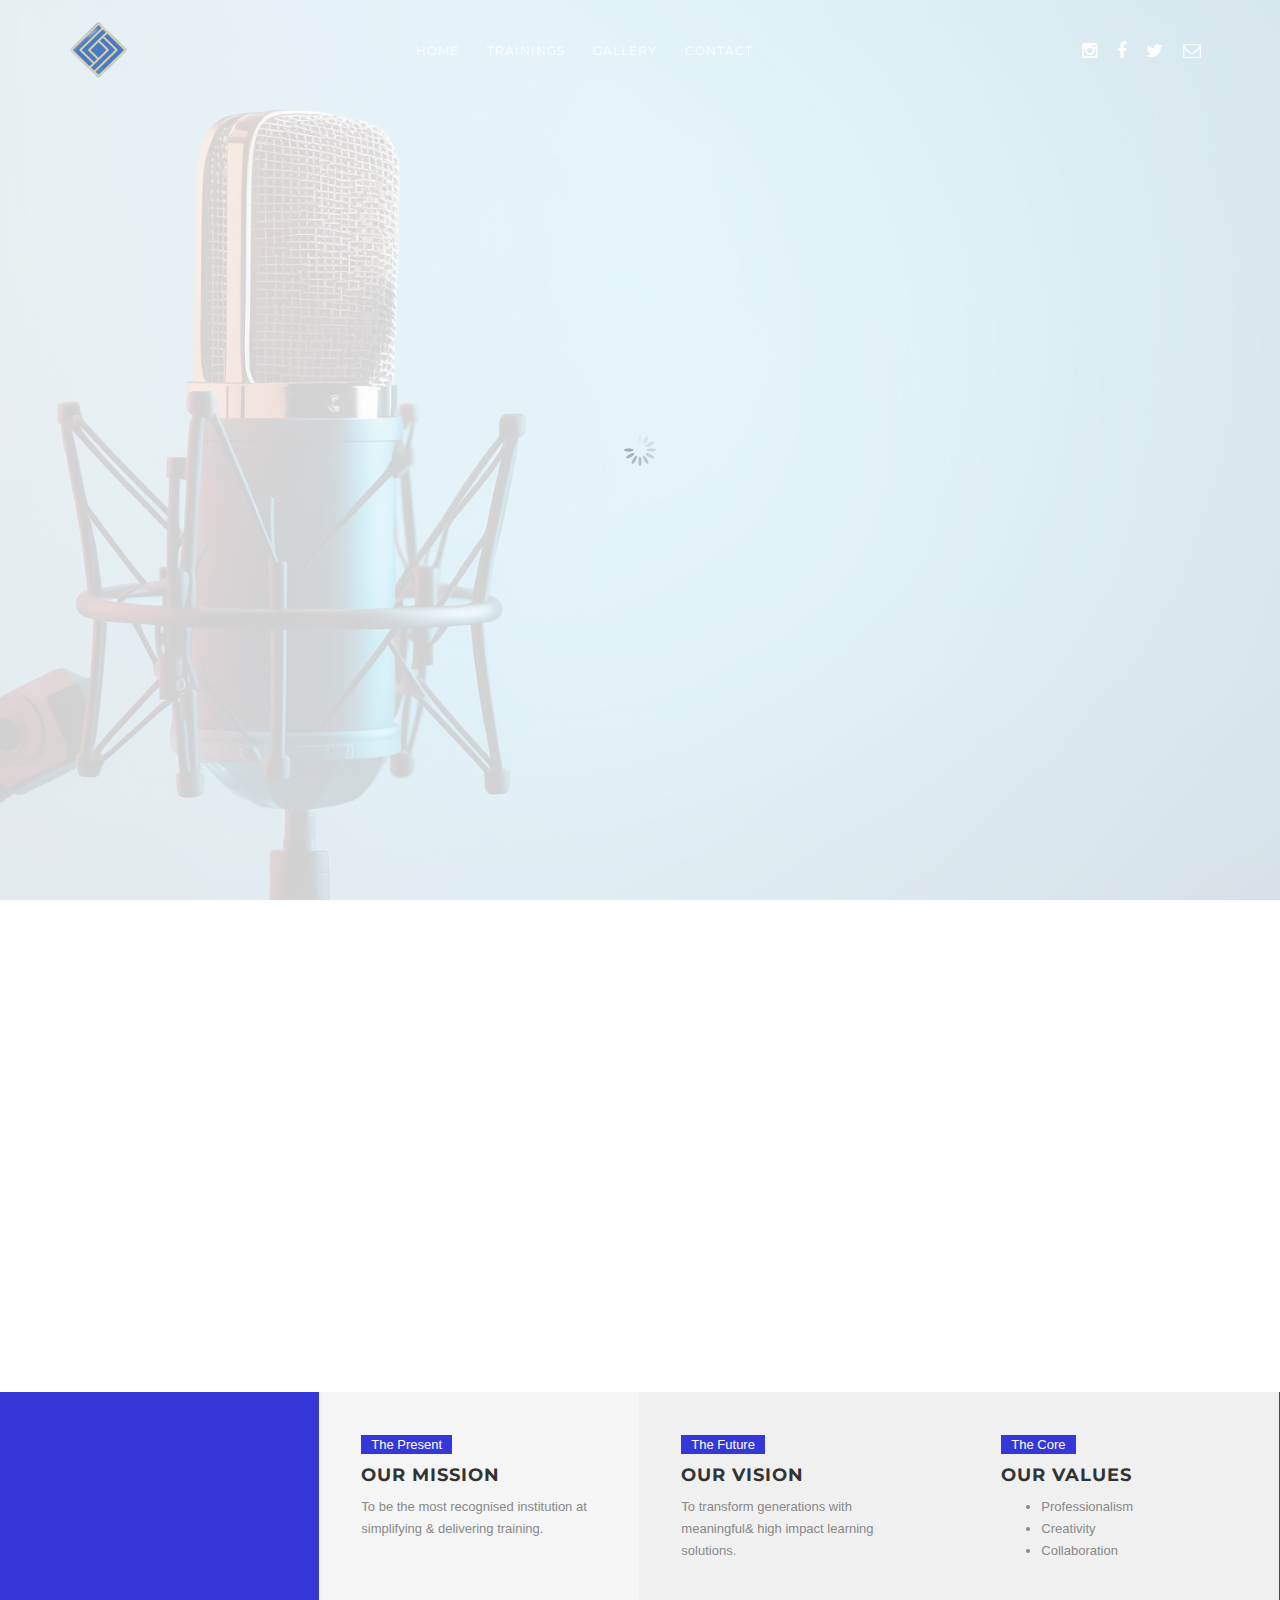
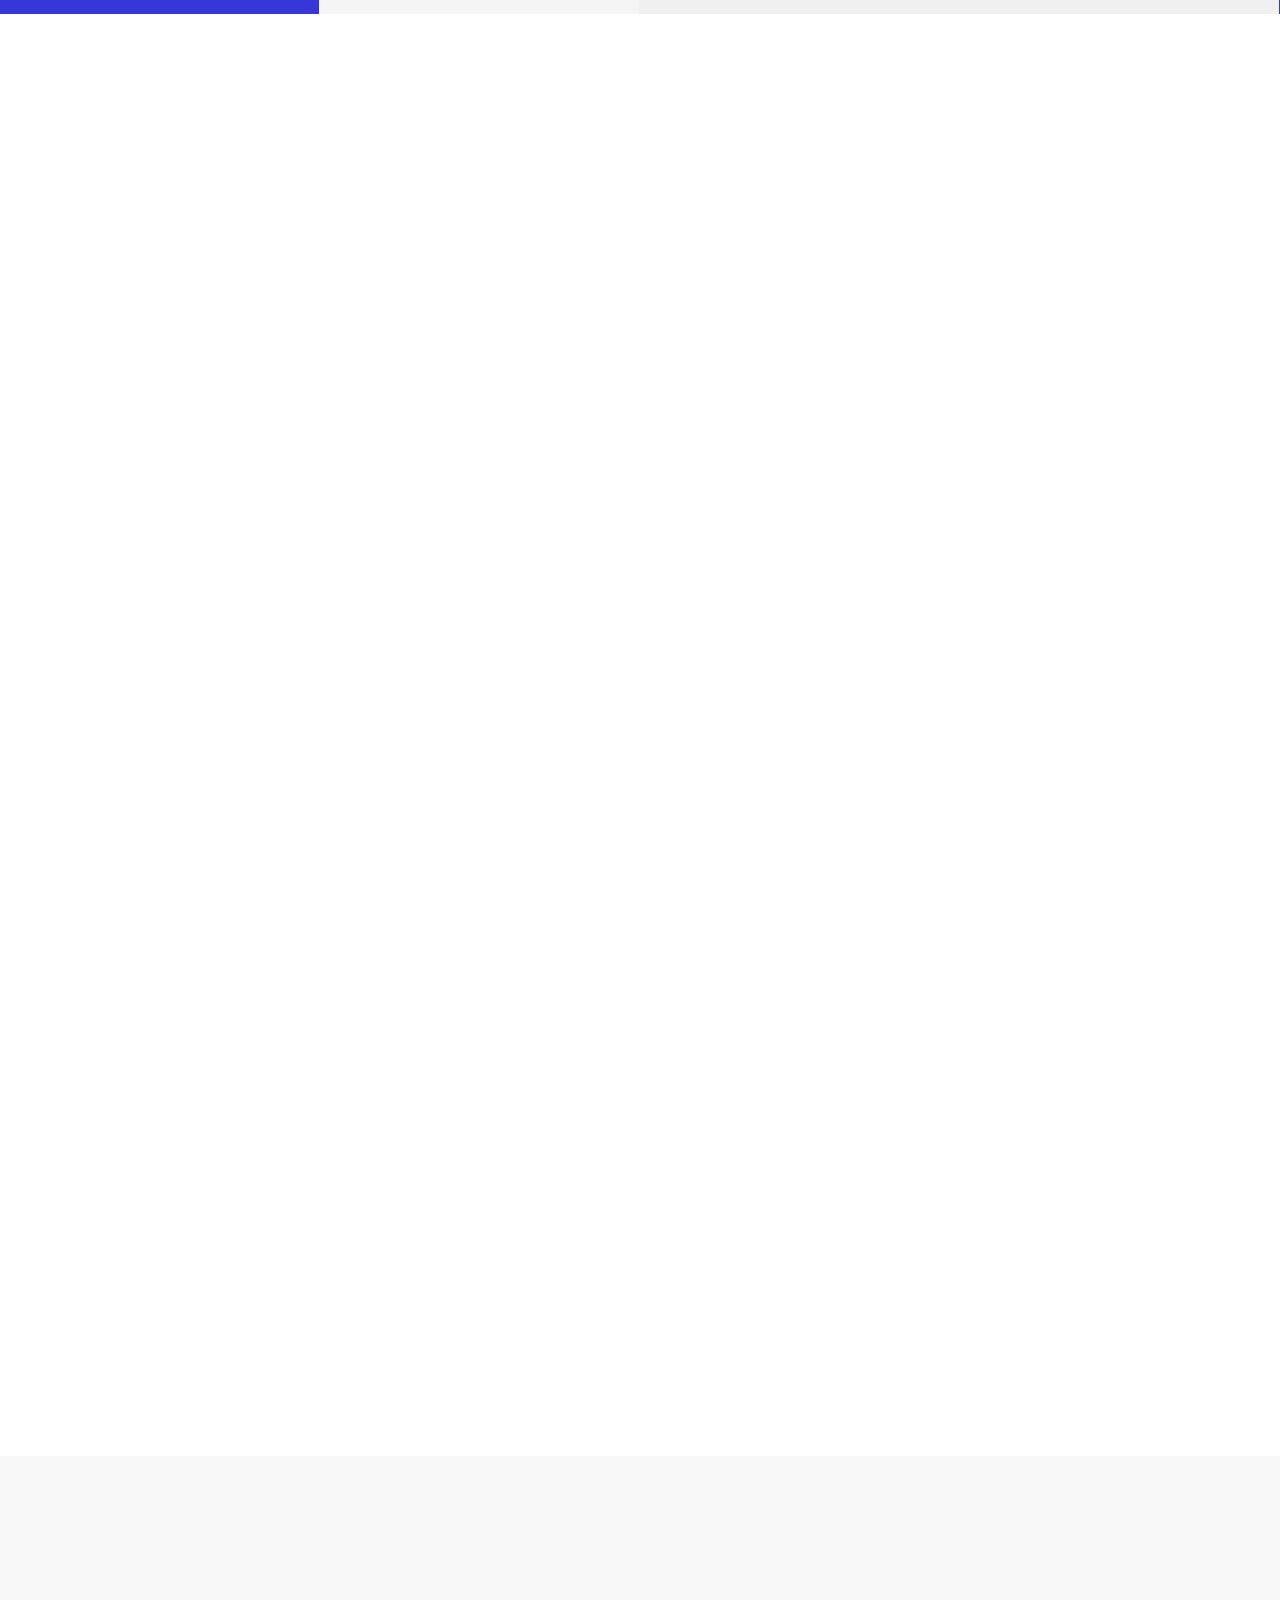
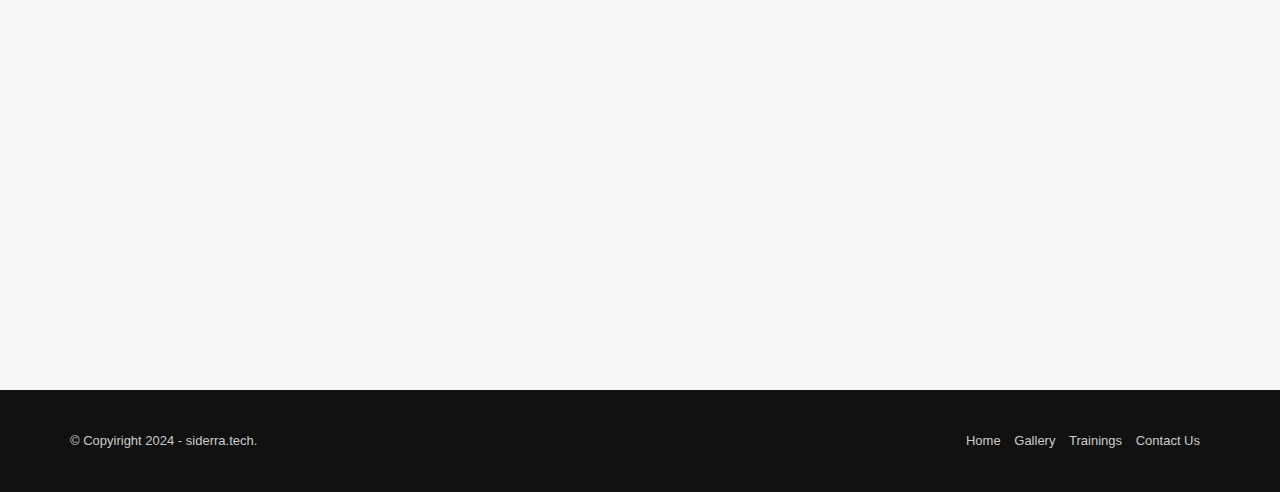
==== commit 6dc5098b: "change fb links" ====
--- a/index.html
+++ b/index.html
@@ -56,7 +56,7 @@
                         <!-- social icons -->
                         <div class="social">
                             <a href="https://www.instagram.com/rhodambesa/"><i class="fa fa-instagram"></i></a>
-                            <a href="https://www.facebook.com/profile.php?id=61554935753458"><i class="fa fa-facebook"></i></a>
+                            <a href="https://www.facebook.com/"><i class="fa fa-facebook"></i></a>
                             <a href="https://twitter.com/"><i class="fa fa-twitter"></i></a>
                             <a href="https://razortalentconsulting@gmail.com"><i class="fa fa-envelope-o"></i></a>
                         </div>
